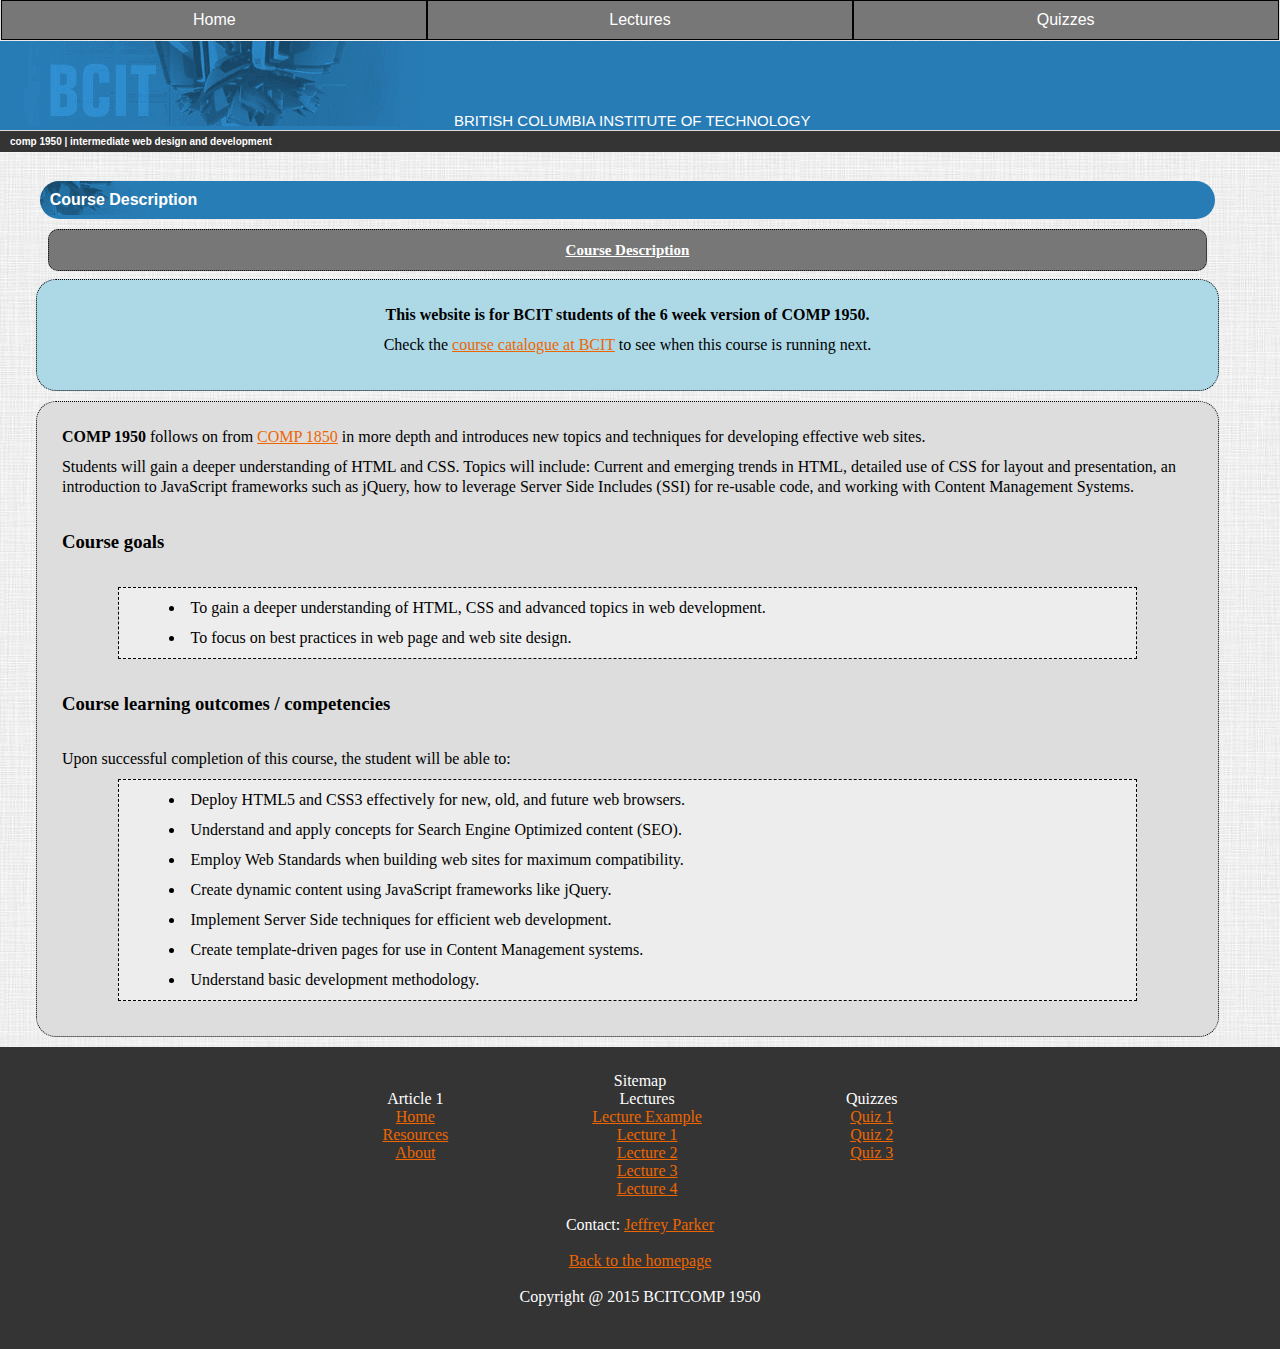
==== protosite/index.html @ fdc0cea1 "Homepage of protosite changed to index.html" ====
<!DOCTYPE html>
<html>
	<head>
		<title>COMP 1950 Template</title>
		<meta name="description" content="Team : Homepage of protosite ">
		<meta name="keywords" content="comp1950" />
		<meta http-equiv="content-type" content="text/html; charset=utf-8" />
		<meta name="viewport" content="width=device-width; initial-scale=1.0">
		<meta charset="utf-8" />
		<link href="css/style.css" rel="stylesheet" type="text/css">
	<link	rel="alternate stylesheet" title="Overhead Style" href="../Overhead-alt.css" />
	</head>
	<body>
		<nav  id="primary_nav_wrap">
			<ul>
				<li><p>Home</p>
					<ul>
						<li><a href="index.html">Home</a></li>
						<li><a href="resourcesv2.html">Resources</a></li>
						<li><a href="#">About</a></li>
					</ul>
				</li><!--
				--><li><p>Lectures</p>
					<ul>
						<li><a href="lecturev2.html">Lecture Example</a></li>
						<li><a href="#">Lecture 1</a></li>
						<li><a href="#">Lecture 2</a></li>
						<li><a href="#">Lecture 3</a></li>
						<li><a href="#">Lecture 4</a></li>	
					</ul>
				</li><!--
				--><li><p>Quizzes</p>
					<ul>
						<li><a href="quizv2.html">Quiz 1</a></li>
						<li><a href="#">Quiz 2</a></li>
						<li><a href="#">Quiz 3</a></li>
					</ul>
				</li>
			</ul>				
		</nav>
			<header>
				<a href="index.html"><img src="images/background_top_blue.jpg" alt="background"/></a>
				<p>British Columbia Institute of Technology</p>
				<p>comp 1950 | intermediate web design and development</p>
			</header>
		<main>
			<section id="article_section">
				<span class="anchor" id="top"></span>
				<h1>Course Description</h1>
				<span class="anchor" id="T1"></span>
				<div class="subhead"><h2>Course Description</h2></div>
				
				<article id="comment">
					<p style="font-weight:bold;">This website is for BCIT students of the 6 week version of COMP 1950.</p>
					<p>Check the <a href="http://www.bcit.ca/study/courses/comp1950">course
					catalogue at BCIT</a> to see when this course is running next.</p>
				</article>				
				<article>
					<p><b>COMP 1950</b> follows on from <a href="http://www.bcit.ca/study/courses/comp1850">COMP 1850</a> in more depth and introduces new topics and techniques for developing effective web sites.</p>
					<p>Students will gain a deeper understanding of HTML and CSS. Topics will include: Current and emerging trends in HTML, detailed use of CSS for layout and presentation, an introduction to JavaScript frameworks such as jQuery, how to leverage Server Side Includes (SSI) for re-usable code, and working with Content Management Systems.</p>

					<h3>Course goals</h3>
					<ul>
						<li>To gain a deeper understanding of HTML, CSS and advanced topics in web development.</li>
						<li>To focus on best practices in web page and web site design.</li>
					</ul>
					<h3>Course learning outcomes / competencies</h3>

					<p>Upon successful completion of this course, the student will be able to:</p>
					<ul>
						<li>Deploy HTML5 and CSS3 effectively for new, old, and future web browsers.</li>
						<li>Understand and apply concepts for Search Engine Optimized content (SEO).</li>
						<li>Employ Web Standards when building web sites for maximum compatibility.</li>
						<li>Create dynamic content using JavaScript frameworks like jQuery.</li>
						<li>Implement Server Side techniques for efficient web development.</li>
						<li>Create template-driven pages for use in Content Management systems.</li>
						<li>Understand basic development methodology.</li>
					</ul>
					
				</article>
			</section>
			</main>
			<footer>
				<p>Sitemap</p>
				<ul>
					<li><p>Article 1</p></li><!--
					--><li><a href="index.html">Home</a></li><!--
					--><li><a href="resourcesv2.html">Resources</a></li><!--
					--><li><a href="#">About</a></li>
				</ul>
				<ul>
					<li><p>Lectures</p></li><!--
					--><li><a href="lecturev2.html">Lecture Example</a></li><!--
					--><li><a href="#">Lecture 1</a></li><!--
					--><li><a href="#">Lecture 2</a></li><!--
					--><li><a href="#">Lecture 3</a></li><!--
					--><li><a href="#">Lecture 4</a></li>
				</ul>
				<ul>
					<li><p>Quizzes</p></li><!--
					--><li><a href="quizv2.html">Quiz 1</a></li><!--
					--><li><a href="#">Quiz 2</a></li><!--
					--><li><a href="#">Quiz 3</a></li>
				</ul>
				<p><br />Contact: <a href="#">Jeffrey Parker</a></p>
				<p><br /><a href="../homepage.html">Back to the homepage</a></p>
				<p><br />Copyright @ 2015 BCITCOMP 1950<br /><br /></p>
			</footer>
		<script type="text/javascript" src="js/jquery-1.11.2.js"></script>
		<script type="text/javascript" src="js/jquery.sticky.js"></script>
		<script type="text/javascript" src="js/script.js"></script>
	</body>
</html>
---- protosite/css/style.css ----
*{
	padding:0px;
	margin:0px;
	border:0px;
}

body{
	background:#F9F9F9 url("../../images/main-bg.jpg") repeat; 

}

header {
	margin-top: 0;
	z-index:2;
	background:#fff;
	position:relative;
	top:41px;
	background: #287cb6;
}

header img{
	display:inline-block;
}

header p:first-of-type{
	font: 15px verdana, arial, helvetica, sans-serif;
	padding: 0;
	color: #fff;
	position:relative;
	vertical-align:center;
	text-transform:uppercase;
	display:inline-block;
}
	
nav{
	font: 12px verdana, arial, helvetica, sans-serif;
	text-align:center;
	margin:0 auto 0 auto;
	  vertical-align: baseline;
	 background-color:#ddd;
	z-index:4;
	position:fixed;
	min-width:1024px;
	width:100%;
}

h2{
	position:relative;
	margin-bottom:3px;
	text-decoration: underline;
	background-color:#777;
	width:86%;
	padding:10px 0 10px 0;
	display:inline-block;
	border: dotted 1px black;
	line-height:20px;
	border-radius:10px;
	font-size:15px;
	color:#fff;
}

h1{
	padding: 5px 20px 5px 10px;
	font: bold 10px verdana, arial, helvetica, sans-serif;
	color: #fff;
	width: 94%;
	margin:0 auto 10px auto;
	border-radius:20px;
	background: url(../images/background_head_blue.jpg) no-repeat #287cb6;
	font-size:16px;
	padding:10px;
}

article{
	background: #ddd;
	width:92%;
	position:relative;
	margin-left:auto;
	margin-right:auto;
	padding:25px;
	margin-bottom:10px;
	border: dotted 1px black;
	line-height:20px;
	border-radius:20px;
	display: block;
}

#article_section{
	width:100%;
	min-width:1024px;
}

#header_section{
}

main{
	vertical-align:baseline;
	overflow: hidden;
	top:70px;
	position:relative;
    width:90%;
	min-width:1024px;
    margin:0 auto;
	z-index:1;
}


main section{
	display:inline-block;
	position:relative;
	width:79%;
	min-width:893px;
	vertical-align:top;
	margin-left:15px;
}

aside{
	vertical-align:top;
	position:relative;
	display:inline-block;
    width: 9.5%;
	min-width:65px;
}

aside h3{
	border: dotted 1px black;
    font-family: Droid Sans;
    font-size: 14px;
    line-height: 1.6em;
    font-weight: bold;
    text-align: center;
    padding: 10px;
    border-radius: 10px;
    background: #777;
    color: black;
	width:85%;
	margin-bottom:5px;

}

aside ul{
	border: dotted 1px black;
    font-family: Droid Sans;
    font-size: 14px;
    line-height: 1.6em;
    font-weight: bold;
    text-align: center;
    padding: 10px;
    border-radius: 10px;
    background: #ddd;
    color: white;
	width:85%;
	margin-bottom:10px;
}

aside ul li a{
	color:#ee6600;
	display:block;
	text-decoration:none;
}

aside ul li a:hover{
	text-decoration:underline;
}


article code{
	color: #06a;
}

article p{
	margin-bottom:10px;
}

article ul, article ol{
	width:90%;
	background-color:#ededed;
	border: dashed 1px black;
	margin: 10px auto 10px auto;
	padding: 10px 0 10px 0;
}

article ul li, article ol li {
	padding:0 50px 0 50px;
   list-style-position: inside;
   margin-bottom:10px;
}

article ul li:last-child, article ol li:last-child{
   margin-bottom:0px;
}

article img{
	margin-left:auto;
	margin-right:auto;
	display:block;
}

article a{
	color:#ee6600;

}

pre{
	width:90%;
	background-color:#ededed;
	border: dashed 1px black;
	margin: 10px auto 10px auto;
	padding: 10px 0 10px 0;

}

span a{
	color:#ee6600;
	position:relative;
}

article textarea{
	resize:none;
	margin:0px auto 0px auto;
	display:block;
}

footer{
	top:60px;
	position:relative;
	background: #343434;
	text-align:center;
	padding:25px;
	margin-top:10px;
}

footer p a {
	color:#ee6600;
}

footer ul li{
	display:block;

}

footer ul {
	display:inline-block;
	vertical-align:top;
	margin-left:70px;
	margin-right:70px;
}

footer ul li p{
	display:block;
	vertical-align:top;
}

footer ul li a{
	display:block;
	vertical-align:top;
	color:#ee6600;
}

footer p{
	color: #fff;
}

header p:nth-of-type(2){
border-top: 1px solid #ddd;
  background: #343434;
  padding: 5px 20px 5px 10px;
  font: bold 10px verdana, arial, helvetica, sans-serif;
  color: #fff;
  display:block;
}	

#primary_nav_wrap
{
	color:#fff;
	font-size:16px;
}

#primary_nav_wrap ul
{
	list-style:none;
	position:relative;
	margin:0;
	padding:0;
}

#primary_nav_wrap ul a
{
	display:block;
	color:#333;
	text-decoration:none;
	font-weight:700;
	font-size:12px;
	line-height:32px;
	font-family:"HelveticaNeue","Helvetica Neue",Helvetica,Arial,sans-serif
}

#primary_nav_wrap ul p{
	padding-top:10px;
	padding-bottom:10px;
}

#primary_nav_wrap ul li
{
	position:relative;
	display:inline-block;
	margin:0;
	padding:0;
	width:33.1%;
	background-color:#777777;
	border: solid 1px black;
}

#primary_nav_wrap ul li.current-menu-item
{
	background:#ddd
}

#primary_nav_wrap ul li:hover
{
	background:#f6f6f6;
	color:#000;
}

#primary_nav_wrap ul ul
{
	display:none;
	width:100%;
	position:absolute;
	top:100%;
	left:0;
	background:#fff;
	padding:0
}

#primary_nav_wrap ul ul li
{
	width:100%;
	float:none;
}

#primary_nav_wrap ul ul a
{
	line-height:120%;
	width:100%;
	padding-top:10px;
	padding-bottom:10px;
	color:#ee6600;
	background-color:#CCC;
}

#primary_nav_wrap ul ul a:hover
{
	color:#ee6600;
	background-color:#999;
}

#primary_nav_wrap ul ul ul
{
	width:100%;
	top:0;
}

#primary_nav_wrap ul li:hover > ul
{
	display:block
}

#comment{
	background:lightblue;
	margin-top:5px;
	text-align:center;
}

#submitbutton { width:auto; 
position: relative;
left: 350px;
	margin: 35px 0 0 0;
}

article h3{
	margin: 35px 0 ;
}
	
.contblock{
}
	
.contblock ul{
    list-style-type: none;
	padding-left: 30px;
}
.contblock ul li{
	background: url("../images/list-icon2.png") left center no-repeat;
	padding: 0 0 0 30px;
	line-height: 50px;
	width: 300px;
}

.contblock h2{
	background :url("../images/h2-bg.png") right top no-repeat;
	color: #fff;
	padding: 10px 20px;
	width: 350px;
	background:#777;
}

.two-columns{
	margin-top: 30px;
}

.two-columns h3{
	color: #00818F;
	padding: 10px 0 10px 30px;
	background-color:#FFF;
}

.col-21 {
	float: left;
	width: 48%;
	margin-right: 10px;
}

.col-22 {
	float: right;
	width: 48%;
}

.three-columns h3{
	margin: 10px 0;
	height: 40px;
}
.col-31,.col-32,.col-33{
	float: left;
	width: 30%;
	margin: 30px 10px;
	text-align: center;
}
	
.menu-button{
	display:none;
}

.anchor{
  display: block;
  height: 50px; 
  margin-top: -50px; 
  visibility: hidden;
}

.only-list{
	width:100%;
	border:none;
	background-color:#ddd;
}

.back_top{
	background-color:#777;
	padding:10px 0 10px 0;
	display:inline-block;
	border: dotted 1px black;
	line-height:20px;
	border-radius:10px;
	font-size:15px;
	color:#fff;
	width:12.5%;
	display:inline-block;
	margin-left:5px;
}

.subhead{
	width: 96%;
	display:block;
	margin:0 auto 0 auto;
	text-align:center;
	padding:0px;
}

@media (max-width: 1024px){ 
	
	#primary_nav_wrap ul li
{
	width:100%;
}

	#primary_nav_wrap ul li:first-child{
		z-index:6;
	}
#primary_nav_wrap ul li:nth-child(2){
		z-index:5;
	}
#primary_nav_wrap ul li:last-child{
		z-index:4;
	}

	#header_section{
	top:123px;
	}
	main{
	top:152px;
	}
	footer{
	top:142px;
	}
	
	.anchor{
  height: 152px; 
  margin-top: -152px; 
}
}
---- Overhead-alt.css ----
nav, script{
		display: none;
	}
	
main, article{
	width:90%;
	height:auto;
	margin-left:auto;
	margin-right:auto;


}

section{
	position:relative;
	width:100%;
	margin-left:auto;
	margin-right:auto;
}

section:first-of-type{
	display:block;
}

aside {
	display:none;
}

.back_top{
	display:none !important;
}

h1{
	width:92%;
}

#header_section{
	top:0px;
}


main h2 {
	width:97%;
	margin-left:auto;
	margin-right:auto;
	margin-top:0px;
	border-radius:20px;
	margin-bottom:10px;
	background: url(../images/background_head.jpg) no-repeat #777;
	font-size:22px;

}

main{
	/*margin-top:-150px;*/
	top: 5px;
}

p{
	font-size:18px;
	line-height:24px;
}

.back_top{
	background-color:#777;
	padding:5px;
	display:inline-block;
	border: dotted 1px black;
	line-height:10px;
	border-radius:10px;
	font-size:12px;
	color:#fff;
	width:30px;
	min-width:30px;
	display:inline-block;
	margin-left:3px;
}


footer {
	/*top:150px;*/
	top:0px;
	width:90%;
	margin-left:auto;
	margin-right:auto;
	position:relative;
	background: #343434;
	text-align:center;
}
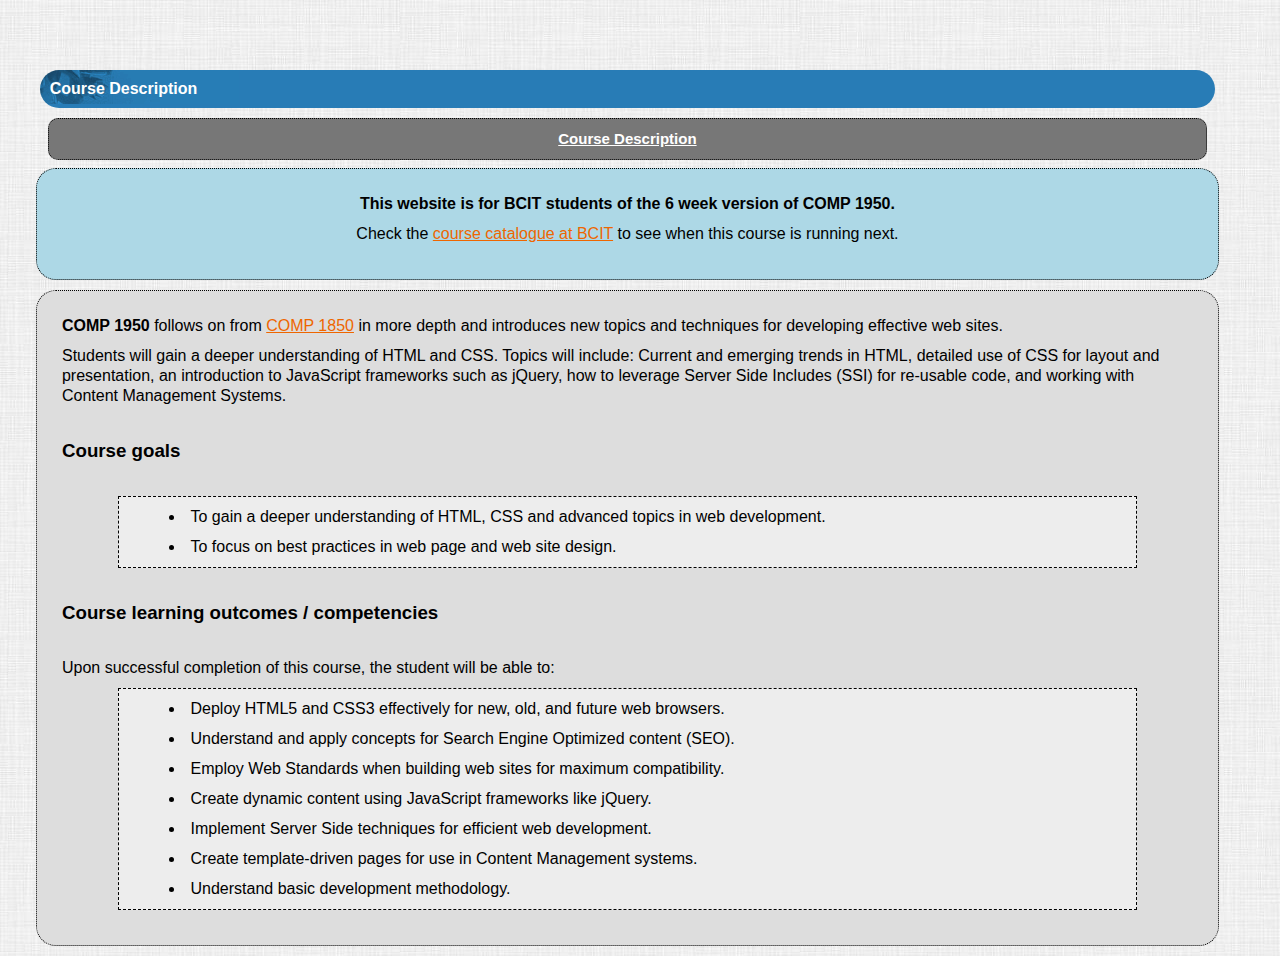
==== commit 0e653561: "Server Funcionality" ====
--- a/protosite/index.html
+++ b/protosite/index.html
@@ -1,7 +1,7 @@
 <!DOCTYPE html>
 <html>
 	<head>
-		<title>COMP 1950 Template</title>
+		<title>COMP 1950 Homepage</title>
 		<meta name="description" content="Team : Homepage of protosite ">
 		<meta name="keywords" content="comp1950" />
 		<meta http-equiv="content-type" content="text/html; charset=utf-8" />
@@ -11,38 +11,8 @@
 	<link	rel="alternate stylesheet" title="Overhead Style" href="../Overhead-alt.css" />
 	</head>
 	<body>
-		<nav  id="primary_nav_wrap">
-			<ul>
-				<li><p>Home</p>
-					<ul>
-						<li><a href="index.html">Home</a></li>
-						<li><a href="resourcesv2.html">Resources</a></li>
-						<li><a href="#">About</a></li>
-					</ul>
-				</li><!--
-				--><li><p>Lectures</p>
-					<ul>
-						<li><a href="lecturev2.html">Lecture Example</a></li>
-						<li><a href="#">Lecture 1</a></li>
-						<li><a href="#">Lecture 2</a></li>
-						<li><a href="#">Lecture 3</a></li>
-						<li><a href="#">Lecture 4</a></li>	
-					</ul>
-				</li><!--
-				--><li><p>Quizzes</p>
-					<ul>
-						<li><a href="quizv2.html">Quiz 1</a></li>
-						<li><a href="#">Quiz 2</a></li>
-						<li><a href="#">Quiz 3</a></li>
-					</ul>
-				</li>
-			</ul>				
-		</nav>
-			<header>
-				<a href="index.html"><img src="images/background_top_blue.jpg" alt="background"/></a>
-				<p>British Columbia Institute of Technology</p>
-				<p>comp 1950 | intermediate web design and development</p>
-			</header>
+		<!--#include file="nav.inc" -->
+		<!--#include file="header.inc" -->
 		<main>
 			<section id="article_section">
 				<span class="anchor" id="top"></span>
@@ -80,32 +50,7 @@
 				</article>
 			</section>
 			</main>
-			<footer>
-				<p>Sitemap</p>
-				<ul>
-					<li><p>Article 1</p></li><!--
-					--><li><a href="index.html">Home</a></li><!--
-					--><li><a href="resourcesv2.html">Resources</a></li><!--
-					--><li><a href="#">About</a></li>
-				</ul>
-				<ul>
-					<li><p>Lectures</p></li><!--
-					--><li><a href="lecturev2.html">Lecture Example</a></li><!--
-					--><li><a href="#">Lecture 1</a></li><!--
-					--><li><a href="#">Lecture 2</a></li><!--
-					--><li><a href="#">Lecture 3</a></li><!--
-					--><li><a href="#">Lecture 4</a></li>
-				</ul>
-				<ul>
-					<li><p>Quizzes</p></li><!--
-					--><li><a href="quizv2.html">Quiz 1</a></li><!--
-					--><li><a href="#">Quiz 2</a></li><!--
-					--><li><a href="#">Quiz 3</a></li>
-				</ul>
-				<p><br />Contact: <a href="#">Jeffrey Parker</a></p>
-				<p><br /><a href="../homepage.html">Back to the homepage</a></p>
-				<p><br />Copyright @ 2015 BCITCOMP 1950<br /><br /></p>
-			</footer>
+			<!--#include file="footer.inc" -->
 		<script type="text/javascript" src="js/jquery-1.11.2.js"></script>
 		<script type="text/javascript" src="js/jquery.sticky.js"></script>
 		<script type="text/javascript" src="js/script.js"></script>
--- a/protosite/css/style.css
+++ b/protosite/css/style.css
@@ -6,7 +6,7 @@
 
 body{
 	background:#F9F9F9 url("../../images/main-bg.jpg") repeat; 
-
+	font-family: 'arial', 'helvetica';
 }
 
 header {
@@ -27,7 +27,7 @@
 	padding: 0;
 	color: #fff;
 	position:relative;
-	vertical-align:center;
+	vertical-align:middle;
 	text-transform:uppercase;
 	display:inline-block;
 }
@@ -124,7 +124,7 @@
 
 aside h3{
 	border: dotted 1px black;
-    font-family: Droid Sans;
+    font-family: 'Droid Sans';
     font-size: 14px;
     line-height: 1.6em;
     font-weight: bold;
@@ -140,7 +140,7 @@
 
 aside ul{
 	border: dotted 1px black;
-    font-family: Droid Sans;
+    font-family: 'Droid Sans';
     font-size: 14px;
     line-height: 1.6em;
     font-weight: bold;
